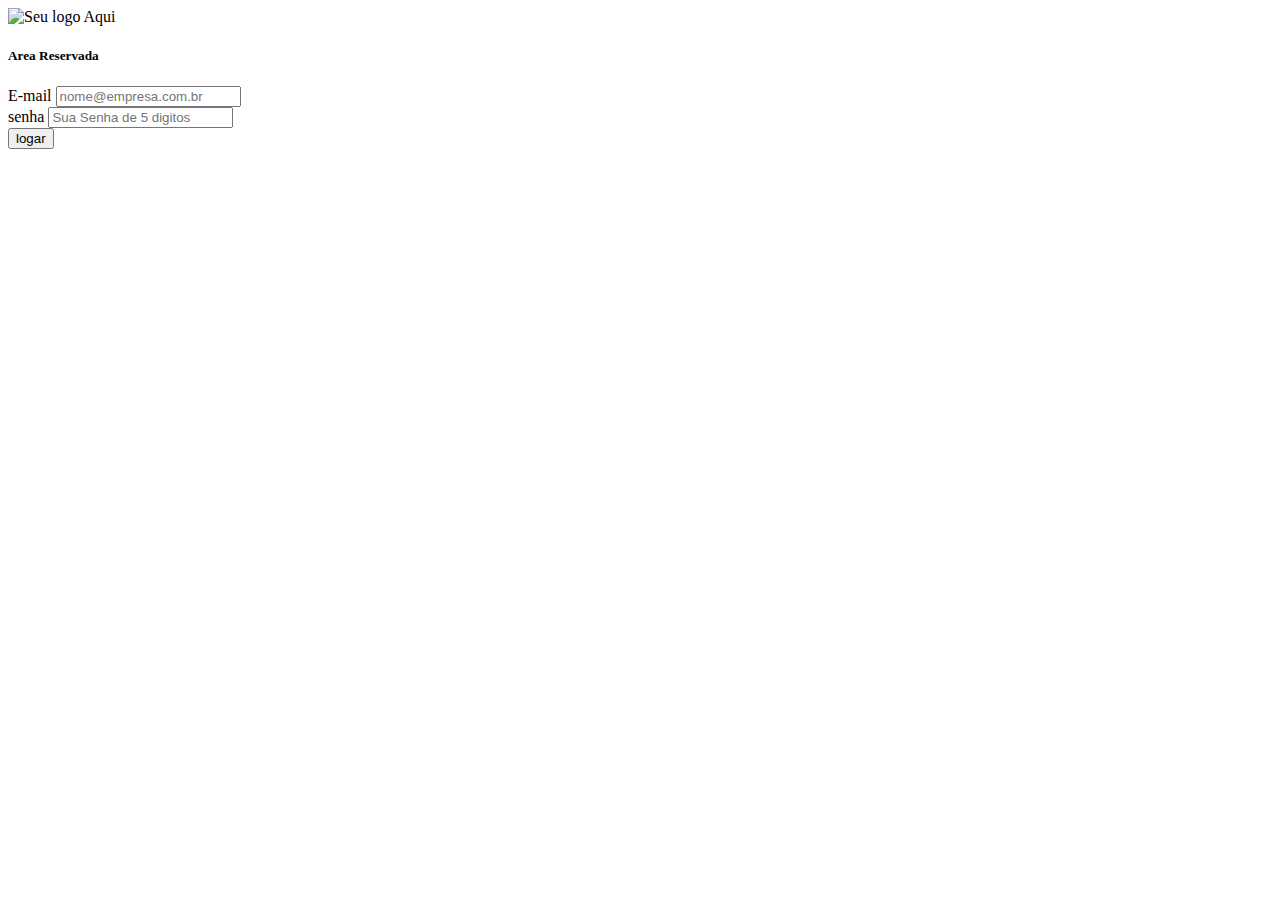
==== index.html @ 3e7c5ac1 "Add files via upload" ====
<!DOCTYPE html>
<html lang="pt-BR">

<head>
    <meta charset="UTF-8">
    <meta http-equiv="X-UA-Compatible" content="IE=edge">
    <meta name="viewport" content="width=device-width, initial-scale=1.0">
    <title>Solicitação Proposta Comercial @Sedesenvolvi</title>
    <link rel="stylesheet" href="css/estilo.css" />
</head>

<body class="login">
    <div class="card" style="width: 25%">
        <div class="text-center my-5">
            <img src="imagens/logomarca.png" alt="Seu logo Aqui" width="200">
            <div class="card-body">
                <h5 class="card-title">Area Reservada</h5>
                <form>
                    <div class="form-group">
                        <label for="emailInput">E-mail</label>
                        <input type="email" class="form-control" placeholder="nome@empresa.com.br" id="emailInput" />
                    </div>
                    <div class="form-group">
                        <label for="senhaInput">senha</label>
                        <input type="password" class="form-control" placeholder="Sua Senha de 5 digitos"
                            id="senhaInput" />
                    </div>
                    <div class="mt-3">
                        <button class="btn btn-primary">logar</button>
                    </div>
                </form>

            </div>
        </div>

    </div>

</body>

</html>
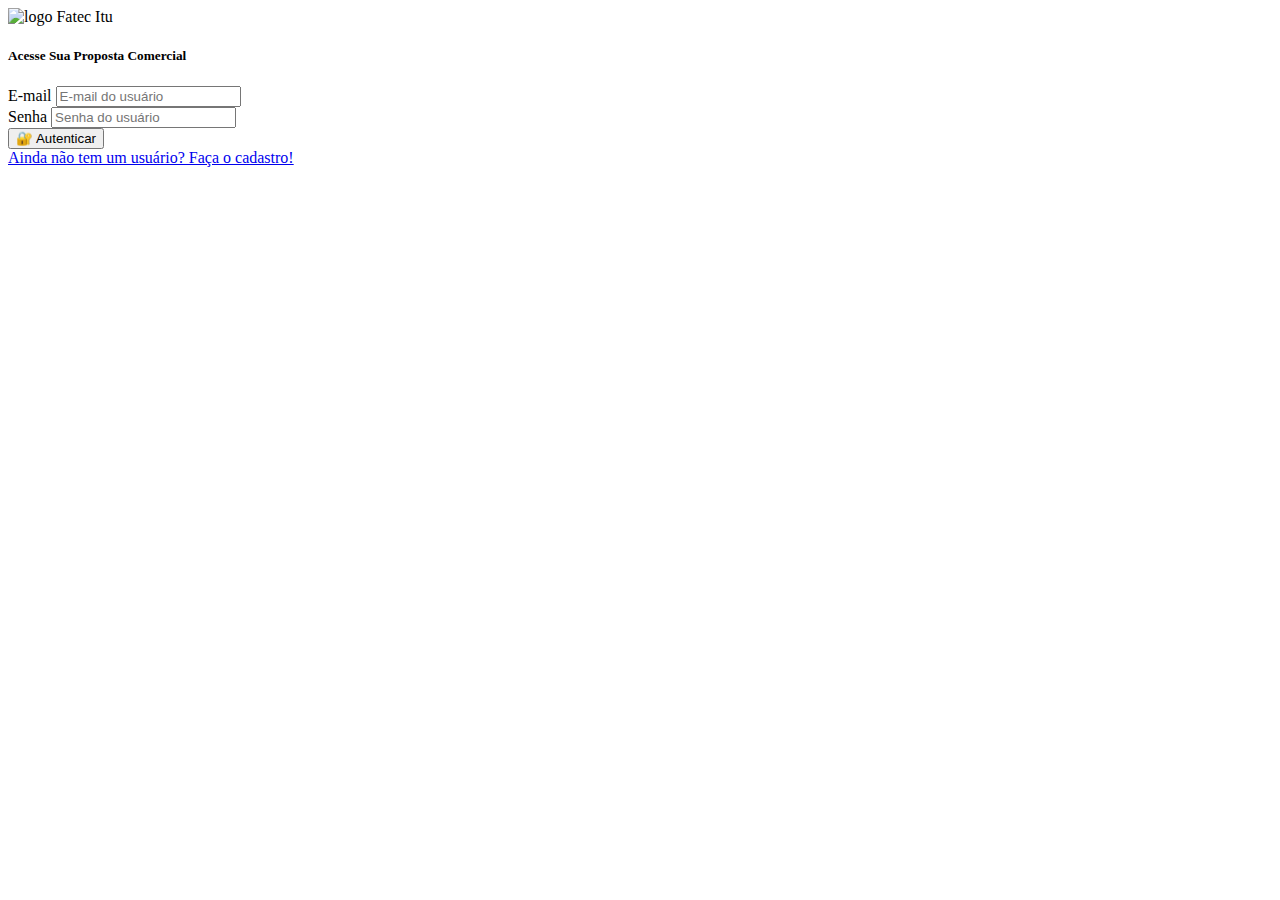
==== commit 164a4a60: "Proposta 2" ====
--- a/index.html
+++ b/index.html
@@ -1,40 +1,47 @@
 <!DOCTYPE html>
 <html lang="pt-BR">
-
 <head>
-    <meta charset="UTF-8">
-    <meta http-equiv="X-UA-Compatible" content="IE=edge">
-    <meta name="viewport" content="width=device-width, initial-scale=1.0">
-    <title>Solicitação Proposta Comercial @Sedesenvolvi</title>
-    <link rel="stylesheet" href="css/estilo.css" />
+  <meta charset="UTF-8">
+  <meta name="viewport" content="width=device-width, initial-scale=1.0">
+  <!-- Bootstrap 5-->
+  <link href="https://cdn.jsdelivr.net/npm/bootstrap@5.0.2/dist/css/bootstrap.min.css" rel="stylesheet"
+    integrity="sha384-EVSTQN3/azprG1Anm3QDgpJLIm9Nao0Yz1ztcQTwFspd3yD65VohhpuuCOmLASjC" crossorigin="anonymous">
+<!-- Favicon -->
+<link rel="icon" type="image/png" href="images/fatecitu.png">
+  <link rel="stylesheet" href="css/style.css">
+  <title>Proposta Comercial2</title>
 </head>
-
 <body class="login">
-    <div class="card" style="width: 25%">
-        <div class="text-center my-5">
-            <img src="imagens/logomarca.png" alt="Seu logo Aqui" width="200">
-            <div class="card-body">
-                <h5 class="card-title">Area Reservada</h5>
-                <form>
-                    <div class="form-group">
-                        <label for="emailInput">E-mail</label>
-                        <input type="email" class="form-control" placeholder="nome@empresa.com.br" id="emailInput" />
-                    </div>
-                    <div class="form-group">
-                        <label for="senhaInput">senha</label>
-                        <input type="password" class="form-control" placeholder="Sua Senha de 5 digitos"
-                            id="senhaInput" />
-                    </div>
-                    <div class="mt-3">
-                        <button class="btn btn-primary">logar</button>
-                    </div>
-                </form>
-
-            </div>
+  <div class="card" style="width: 25%;">
+    <div class="text-center my-5">
+      <!-- m de margin e y de top e bottom. Saiba mais em: https://getbootstrap.com/docs/5.0/utilities/spacing/ -->
+      <img src="images/fatecitu.png" alt="logo Fatec Itu" width="200">
+    </div>
+    <div class="card-body">
+      <h5 class="card-title">Acesse Sua Proposta Comercial</h5>
+      <form>
+        <div class="form-group">
+          <label for="emailInput">E-mail</label>
+          <input type="email" class="form-control" placeholder="E-mail do usuário" id="emailInput">
         </div>
-
+        <div class="form-group">
+          <label for="passwordInput">Senha</label>
+          <input type="password" class="form-control" placeholder="Senha do usuário" id="passwordInput">
+        </div>
+      </form>
+      <div class="mt-3">
+        <button class="btn btn-outline-primary me-2" onclick="loginFirebase(document.getElementById('emailInput').value, 
+      document.getElementById('passwordInput').value)">🔐 Autenticar </button>
+      </div>
+      <a href="novo.html">Ainda não tem um usuário? Faça o cadastro!</a>
     </div>
-
+  </div>
+<!-- Carregamento dos scripts -->
+  <script src="https://www.gstatic.com/firebasejs/8.2.4/firebase-app.js"></script>
+  <script src="https://www.gstatic.com/firebasejs/8.2.4/firebase-analytics.js"></script>
+  <script src="https://www.gstatic.com/firebasejs/8.2.4/firebase-auth.js"></script>
+  <script src="https://www.gstatic.com/firebasejs/8.2.4/firebase-database.js"></script>
+  <script src="js/firebase.js"></script>
+  <script src="js/authentication.js"></script>
 </body>
-
 </html>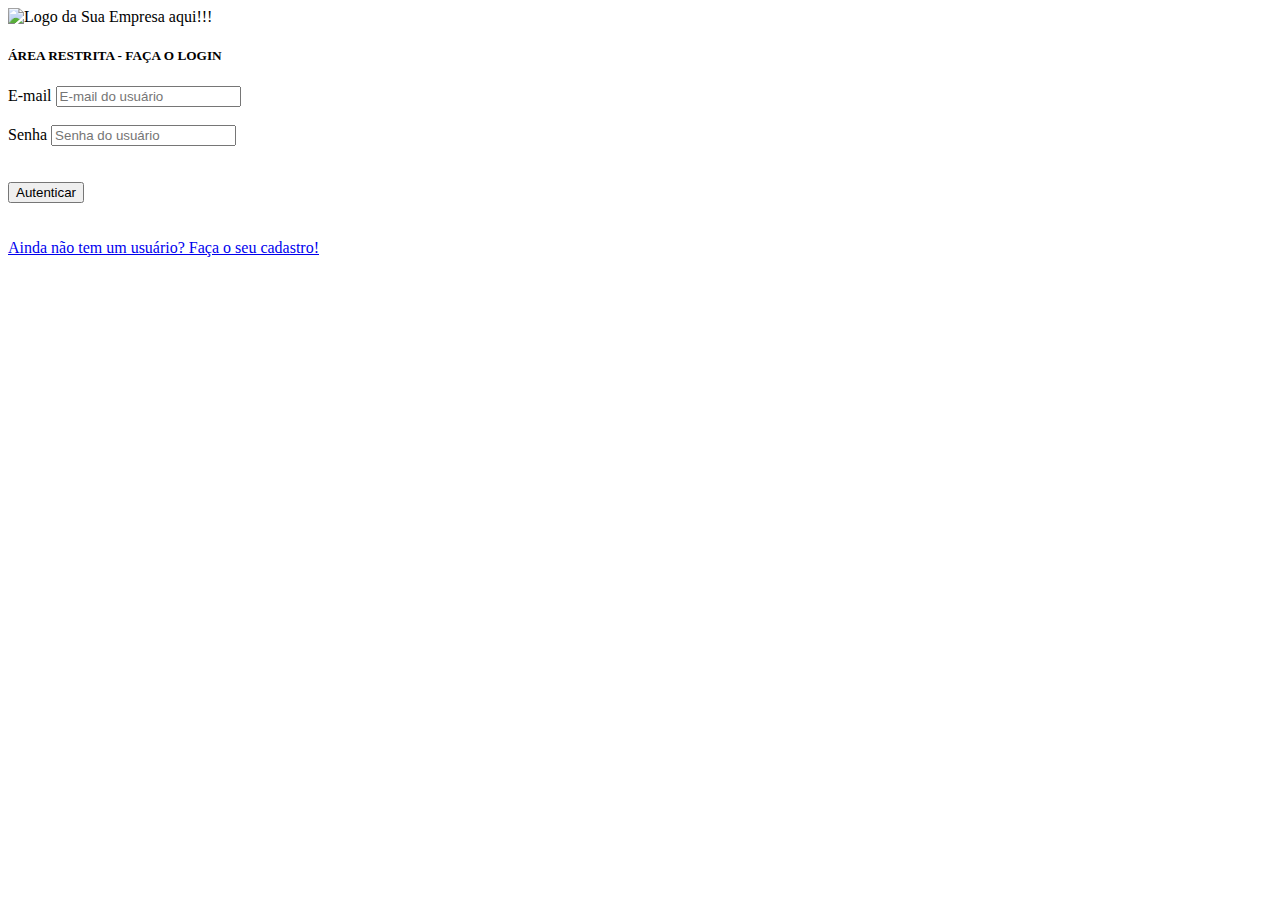
==== commit db5aecf1: "Add files via upload" ====
--- a/index.html
+++ b/index.html
@@ -2,46 +2,49 @@
 <html lang="pt-BR">
 <head>
   <meta charset="UTF-8">
+  <meta http-equiv="X-UA-Compatible" content="IE=edge">
   <meta name="viewport" content="width=device-width, initial-scale=1.0">
-  <!-- Bootstrap 5-->
-  <link href="https://cdn.jsdelivr.net/npm/bootstrap@5.0.2/dist/css/bootstrap.min.css" rel="stylesheet"
-    integrity="sha384-EVSTQN3/azprG1Anm3QDgpJLIm9Nao0Yz1ztcQTwFspd3yD65VohhpuuCOmLASjC" crossorigin="anonymous">
-<!-- Favicon -->
-<link rel="icon" type="image/png" href="images/fatecitu.png">
-  <link rel="stylesheet" href="css/style.css">
-  <title>Proposta Comercial2</title>
+  <link rel="stylesheet" href="https://cdn.jsdelivr.net/npm/bootswatch@4.5.2/dist/lumen/bootstrap.min.css" integrity="sha384-GzaBcW6yPIfhF+6VpKMjxbTx6tvR/yRd/yJub90CqoIn2Tz4rRXlSpTFYMKHCifX" crossorigin="anonymous">
+  <title>Proposta Comercial</title>
 </head>
+
 <body class="login">
-  <div class="card" style="width: 25%;">
+  <div class="card-body" style="width: 25%;">
     <div class="text-center my-5">
-      <!-- m de margin e y de top e bottom. Saiba mais em: https://getbootstrap.com/docs/5.0/utilities/spacing/ -->
-      <img src="images/fatecitu.png" alt="logo Fatec Itu" width="200">
+      <img src="images/logoberbel.png" alt="Logo da Sua Empresa aqui!!!" width="250">
     </div>
     <div class="card-body">
-      <h5 class="card-title">Acesse Sua Proposta Comercial</h5>
+      <h5 class="card-title">ÁREA RESTRITA - FAÇA O LOGIN</h5>
+      
       <form>
+        
         <div class="form-group">
           <label for="emailInput">E-mail</label>
           <input type="email" class="form-control" placeholder="E-mail do usuário" id="emailInput">
-        </div>
+        </div><br>
+
         <div class="form-group">
           <label for="passwordInput">Senha</label>
           <input type="password" class="form-control" placeholder="Senha do usuário" id="passwordInput">
         </div>
-      </form>
+
+      </form><br><br>
+      
       <div class="mt-3">
-        <button class="btn btn-outline-primary me-2" onclick="loginFirebase(document.getElementById('emailInput').value, 
-      document.getElementById('passwordInput').value)">🔐 Autenticar </button>
-      </div>
-      <a href="novo.html">Ainda não tem um usuário? Faça o cadastro!</a>
+        <button class="btn btn-outline-primary" 
+        onclick="event.preventDefault();loginFirebase(document.getElementById('emailInput').value, 
+                                                      document.getElementById('passwordInput').value)"
+                                                      >Autenticar </button>
+      </div><br><br>
+      <a href="novo.html">Ainda não tem um usuário? Faça o seu cadastro!</a>
     </div>
   </div>
-<!-- Carregamento dos scripts -->
-  <script src="https://www.gstatic.com/firebasejs/8.2.4/firebase-app.js"></script>
-  <script src="https://www.gstatic.com/firebasejs/8.2.4/firebase-analytics.js"></script>
-  <script src="https://www.gstatic.com/firebasejs/8.2.4/firebase-auth.js"></script>
-  <script src="https://www.gstatic.com/firebasejs/8.2.4/firebase-database.js"></script>
-  <script src="js/firebase.js"></script>
-  <script src="js/authentication.js"></script>
+  <!-- Carregamento dos scripts -->
+    <script src="https://www.gstatic.com/firebasejs/8.2.4/firebase-app.js"></script>
+    <script src="https://www.gstatic.com/firebasejs/8.2.4/firebase-analytics.js"></script>
+    <script src="https://www.gstatic.com/firebasejs/8.2.4/firebase-auth.js"></script>
+    <script src="https://www.gstatic.com/firebasejs/8.2.4/firebase-database.js"></script>
+    <script src="JS/firebase.js"></script>
+    <script src="JS/authentication.js"></script>
 </body>
 </html>